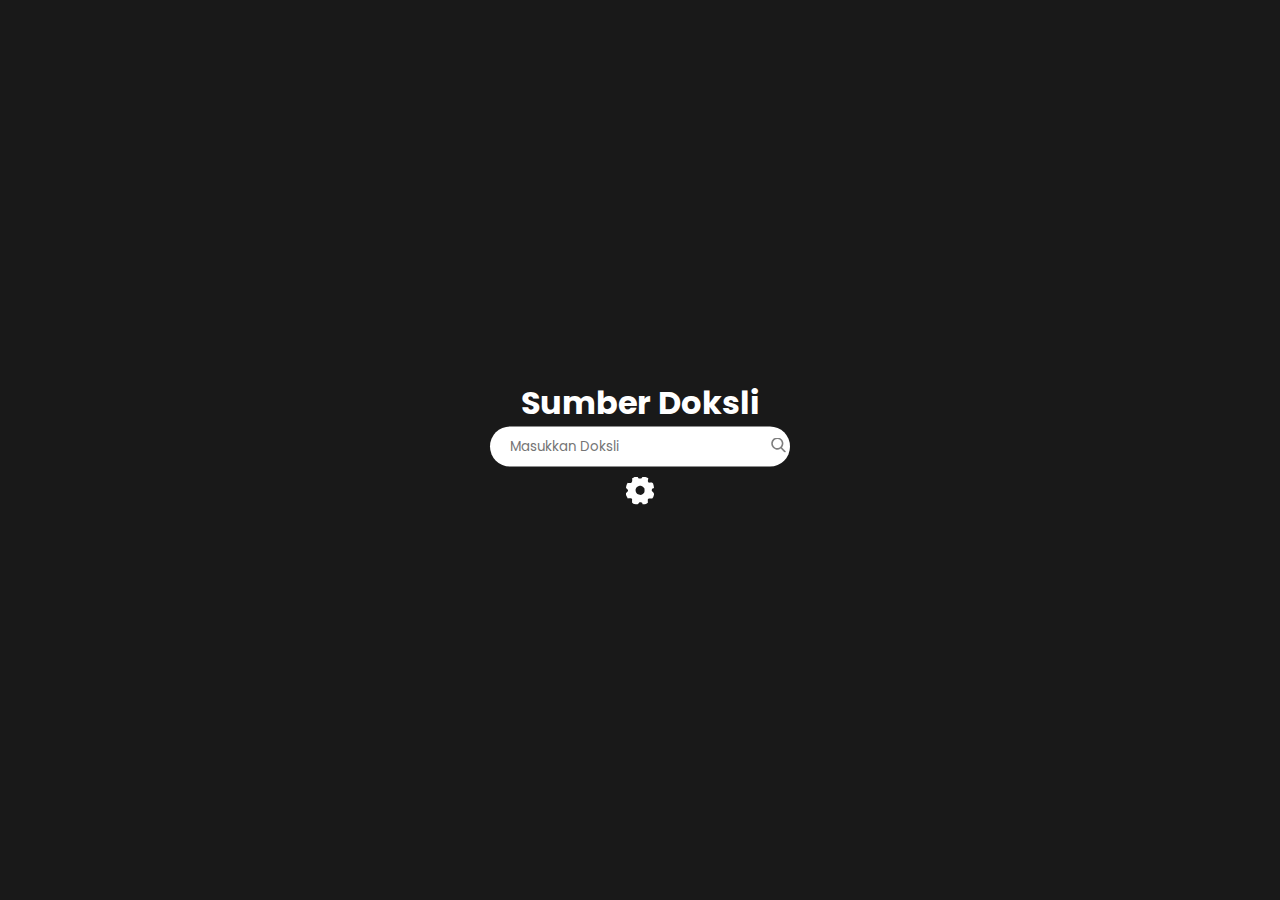
==== index.html @ 44aaa9f9 "modified:   index.html 	modified:   style.css" ====
<!DOCTYPE html>
<html lang="en">
<head>
    <meta charset="UTF-8">
    <meta name="viewport" content="width=device-width, initial-scale=1.0">
    <title>Sumber Doksli</title>
    <link rel="shortcut icon" href="favicon.ico" type="image/x-icon">
    <link rel="stylesheet" href="style.css">
    <link rel="preconnect" href="https://fonts.googleapis.com">
    <link rel="preconnect" href="https://fonts.gstatic.com" crossorigin>
    <link href="https://fonts.googleapis.com/css2?family=Poppins:ital,wght@0,100;0,200;0,300;0,400;0,500;0,600;0,700;0,800;0,900;1,100;1,200;1,300;1,400;1,500;1,600;1,700;1,800;1,900&display=swap" rel="stylesheet">
</head>
<body class="body">
    <div class="content" id="content">
        <h1>Sumber&nbsp;Doksli</h1>
        <form id="searchEngine">
            <div class="input">
                <input class="bar-search" type="text" spellcheck="false" autocomplete="off" placeholder="Masukkan Doksli" />
                <button type="submit" class="btn-submit">
                    <img class="img-magnifier" src="icons/icon-search.svg" alt="" />
                </button>
            </div>
        </form>
        <ul>
            <li>
                <img class="icon-setting" src="icons/icon-setting.svg" alt="" />
            </li>
        </ul>
        <!--
        <div id="dataContent">
            <div class="values">
                <a class="link-content" target="_blank" href="https://www.tiktok.com/@dennis_tayag/video/7258148852295896326">
                    <section class="box-content">
                         <img class="img-content" id="contoh" src="https://media.tenor.com/RnrsuhsOnO4AAAAe/si-imut-dari-pulau-jawa-always-on-my-mind.png" alt="~doksli">
                        <h3 class="h-content"><br>Si Imut dari Laut Jawa</h3>
                    </section>
                </a>
            </div>
        </div>-->
    </div>
</body>
<script src="script.js"></script>
<script src="keydown.js"></script>
</html>
---- style.css ----
*, html {
    padding: 0;
    margin: 0;
    box-sizing: border-box;
    zoom: 1;
    transition: 0.2s;
}

@media screen and (max-width: 1024px) {
    *, html {
        zoom: 0.95;
    }
}

::selection {
    background-color: gray;
}

a, input, br, img {
    user-select: none;
}

a {
    color: white;
    text-decoration: none;
}

a, button {
    cursor: pointer;
}

li {
    list-style: none;
}

body.body {
    background-color: rgb(25,25,25);
    color: white;
    font-family: poppins;
}

div.content {
    text-align: center;
    position: absolute;
    top: 50%;
    left: 50%;
    transform: translate(-50%, -50%);
}

div.input {
    background-color: white;
    border-radius: 20px;
    width: 300px;
    display: flex;
    justify-content: space-between;
}

input.bar-search {
    background: none;
    border: none;
    padding: 10px 0px 10px 20px;
    width: 310px;
    font-family: poppins;
}

input.bar-search:focus {
    outline: none;
}

button.btn-submit {
    background: none;
    border: none;
    width: 50px;
    cursor: pointer;
}

img.img-magnifier {
    width: 15px;
    height: auto;
    opacity: 0.5;
}

button[type="submit"]:hover img.img-magnifier {
    opacity: 1;
}

img[class|="icon"] {
    width: 28px;
    height: auto;
    margin: 10px;
}

div#dataContent {
    display: flex;
    flex-wrap: wrap;
}

div.values {
    position: relative;
    top: 0%;
    left: 50%;
    transform: translate(-50%, 10%);
}

section.box-content {
    position: relative;
    z-index: 2;
    width: 20vh;
    margin: 5px;
    cursor: pointer;
    user-select: none;
}

img.img-content {
    width: 18px;
    height: 180px;
    border-radius: 10px;
    border: 1px solid rgb(75,75,75);
    filter: brightness(0.5);
    line-height: 2;
}

section.box-content:hover img.img-content {
    filter: brightness(0.9);
}

section.box-content:active {
    filter: brightness(0.7);
}

h3.h-content {
    position: absolute;
    z-index: 3;
    top: 50%;
    left: 50%;
    transform: translate(-50%, -50%);
    font-size: small;
    width: 80%;
}
h3.h-content::before {
    content: "Doksli:";
    font-weight: 300;
}
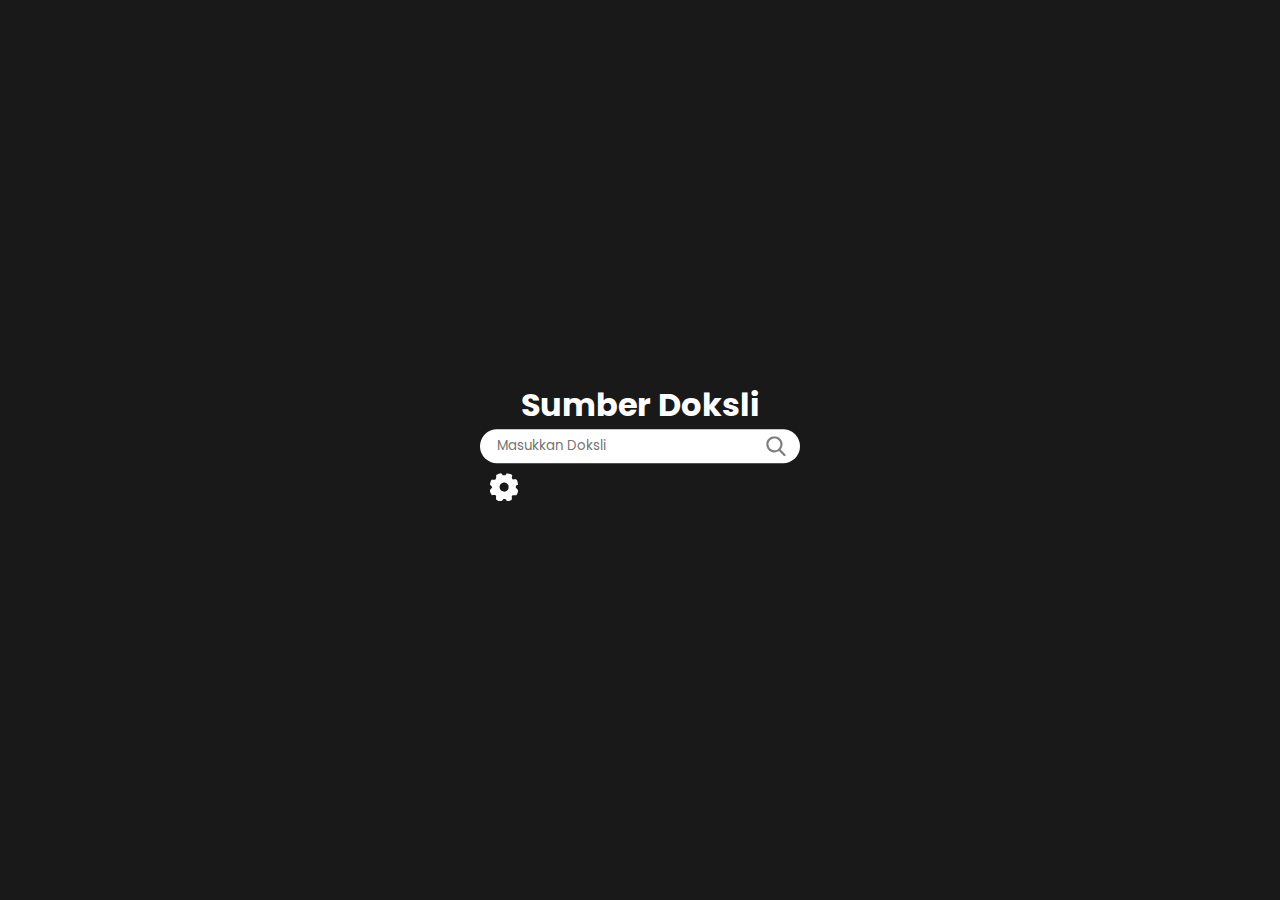
==== commit 86cf368c: "modified:   index.html 	modified:   style.css" ====
--- a/index.html
+++ b/index.html
@@ -17,7 +17,7 @@
             <div class="input">
                 <input class="bar-search" type="text" spellcheck="false" autocomplete="off" placeholder="Masukkan Doksli" />
                 <button type="submit" class="btn-submit">
-                    <img class="img-magnifier" src="icons/icon-search.svg" alt="" />
+                    <img class="img-submit" src="icons/icon-search.svg" alt="" />
                 </button>
             </div>
         </form>
--- a/style.css
+++ b/style.css
@@ -49,18 +49,20 @@
 
 div.input {
     background-color: white;
-    border-radius: 20px;
-    width: 300px;
+    border-radius: 30px;
+    width: 320px;
     display: flex;
+    padding: 2px;
     justify-content: space-between;
 }
 
 input.bar-search {
     background: none;
     border: none;
-    padding: 10px 0px 10px 20px;
-    width: 310px;
+    width: 100%;
     font-family: poppins;
+    vertical-align: middle;
+    padding-left: 15px;
 }
 
 input.bar-search:focus {
@@ -71,16 +73,18 @@
     background: none;
     border: none;
     width: 50px;
+    padding: 5px;
     cursor: pointer;
 }
 
-img.img-magnifier {
-    width: 15px;
+img.img-submit {
+    width: 60%;
     height: auto;
     opacity: 0.5;
+    vertical-align: middle;
 }
 
-button[type="submit"]:hover img.img-magnifier {
+button[type="submit"]:hover img.img-submit {
     opacity: 1;
 }
 
@@ -90,6 +94,9 @@
     margin: 10px;
 }
 
+ul {
+    display: flex;
+}
 div#dataContent {
     display: flex;
     flex-wrap: wrap;
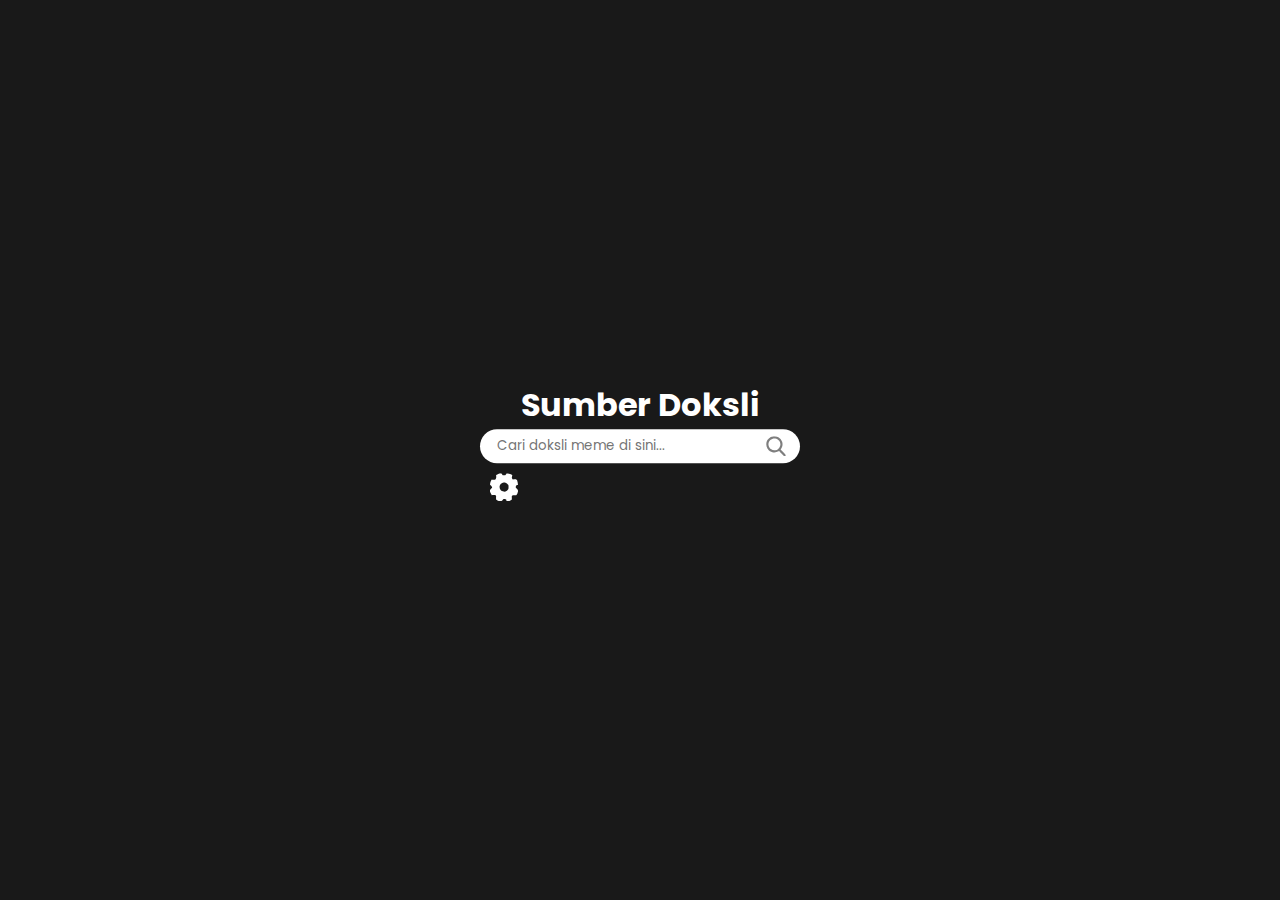
==== commit 9c481b45: "modified:   index.html" ====
--- a/index.html
+++ b/index.html
@@ -15,15 +15,15 @@
         <h1>Sumber&nbsp;Doksli</h1>
         <form id="searchEngine">
             <div class="input">
-                <input class="bar-search" type="text" spellcheck="false" autocomplete="off" placeholder="Masukkan Doksli" />
+                <input class="bar-search" type="text" spellcheck="false" autocomplete="off" placeholder="Cari doksli meme di sini..." />
                 <button type="submit" class="btn-submit">
-                    <img class="img-submit" src="icons/icon-search.svg" alt="" />
+                    <img class="img-submit" draggable="false" src="icons/icon-search.svg" alt="" />
                 </button>
             </div>
         </form>
         <ul>
             <li>
-                <img class="icon-setting" src="icons/icon-setting.svg" alt="" />
+                <img class="icon-setting" draggable="false" src="icons/icon-setting.svg" alt="" />
             </li>
         </ul>
         <!--
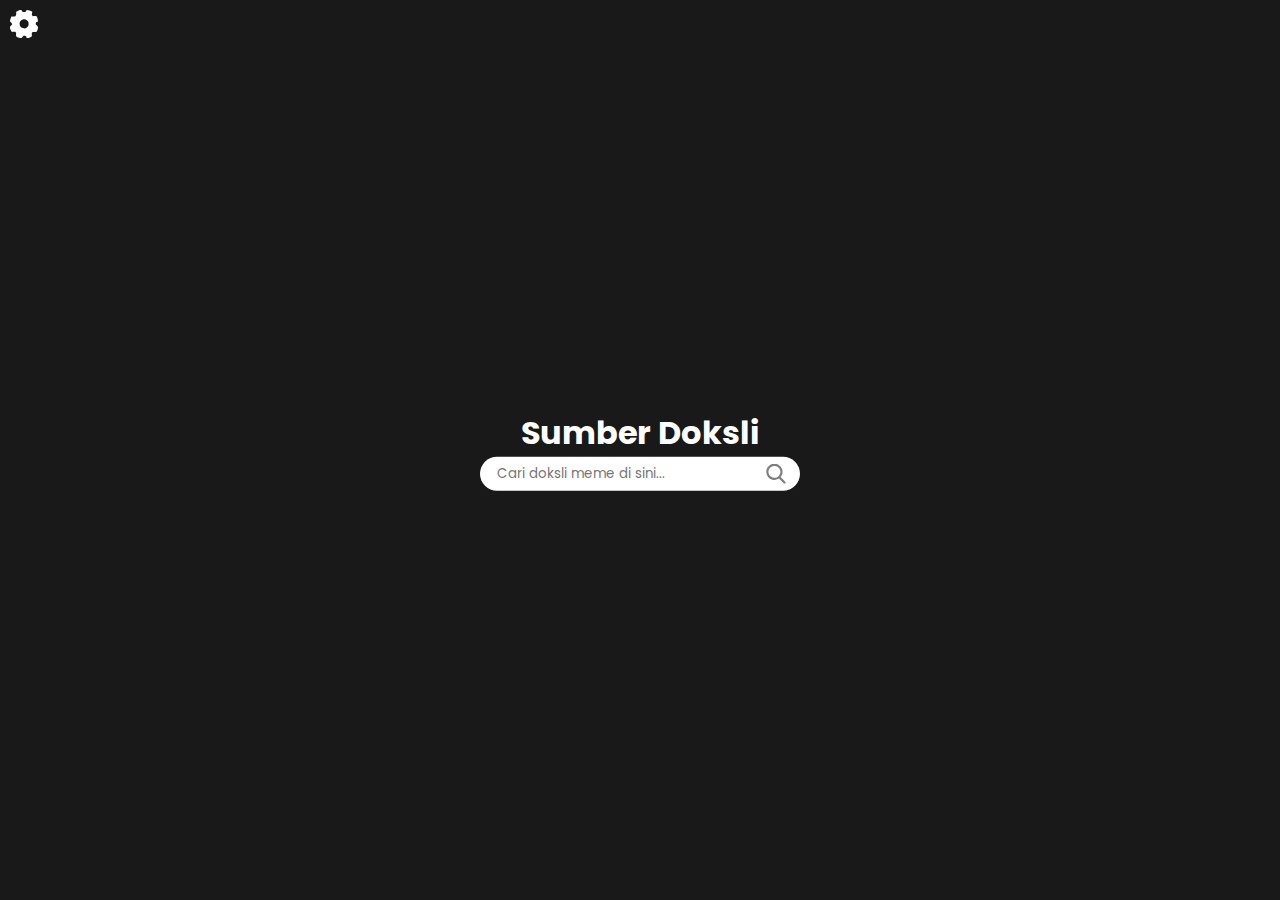
==== commit cdc73c7d: "new file:   engine.js 	modified:   index.html 	renamed:    script.js -> service.js 	modified:   styl" ====
--- a/index.html
+++ b/index.html
@@ -11,24 +11,32 @@
     <link href="https://fonts.googleapis.com/css2?family=Poppins:ital,wght@0,100;0,200;0,300;0,400;0,500;0,600;0,700;0,800;0,900;1,100;1,200;1,300;1,400;1,500;1,600;1,700;1,800;1,900&display=swap" rel="stylesheet">
 </head>
 <body class="body">
+    <div id="setting" class="setting">
+        <img class="icon-setting" draggable="false" src="icons/icon-setting.svg" onclick="openSetting()" alt="" />
+        <table>
+            <tr id="language">
+                <td>Language</td>
+                <td>
+                    <select name="language" id="">
+                        <option value="1">Indonesian</option>
+                        <option value="2">English</option>
+                    </select>
+                </td>
+            </tr>
+        </table>
+    </div>
     <div class="content" id="content">
         <h1>Sumber&nbsp;Doksli</h1>
-        <form id="searchEngine">
+        <form action="" onsubmit="return sumberDoksli()" id="searchEngine">
             <div class="input">
-                <input class="bar-search" type="text" spellcheck="false" autocomplete="off" placeholder="Cari doksli meme di sini..." />
+                <input class="bar-search" id="bar-search" type="text" spellcheck="false" autocomplete="off" placeholder="Cari doksli meme di sini..." />
                 <button type="submit" class="btn-submit">
                     <img class="img-submit" draggable="false" src="icons/icon-search.svg" alt="" />
                 </button>
             </div>
         </form>
-        <ul>
-            <li>
-                <img class="icon-setting" draggable="false" src="icons/icon-setting.svg" alt="" />
-            </li>
-        </ul>
-        <!--
         <div id="dataContent">
-            <div class="values">
+            <div class="values" id="dok1">
                 <a class="link-content" target="_blank" href="https://www.tiktok.com/@dennis_tayag/video/7258148852295896326">
                     <section class="box-content">
                          <img class="img-content" id="contoh" src="https://media.tenor.com/RnrsuhsOnO4AAAAe/si-imut-dari-pulau-jawa-always-on-my-mind.png" alt="~doksli">
@@ -36,9 +44,10 @@
                     </section>
                 </a>
             </div>
-        </div>-->
+        </div>
     </div>
 </body>
-<script src="script.js"></script>
+<script src="engine.js"></script>
+<script src="service.js"></script>
 <script src="keydown.js"></script>
 </html>--- a/style.css
+++ b/style.css
@@ -39,6 +39,10 @@
     font-family: poppins;
 }
 
+tr#language {
+    display: none;
+}
+
 div.content {
     text-align: center;
     position: absolute;
@@ -73,7 +77,7 @@
     background: none;
     border: none;
     width: 50px;
-    padding: 5px;
+    padding: 5px;   
     cursor: pointer;
 }
 
@@ -97,6 +101,7 @@
 ul {
     display: flex;
 }
+
 div#dataContent {
     display: flex;
     flex-wrap: wrap;
@@ -109,6 +114,10 @@
     transform: translate(-50%, 10%);
 }
 
+div#dok1 {
+    display: none;
+}
+
 section.box-content {
     position: relative;
     z-index: 2;
@@ -119,7 +128,7 @@
 }
 
 img.img-content {
-    width: 18px;
+    width: 180px;
     height: 180px;
     border-radius: 10px;
     border: 1px solid rgb(75,75,75);
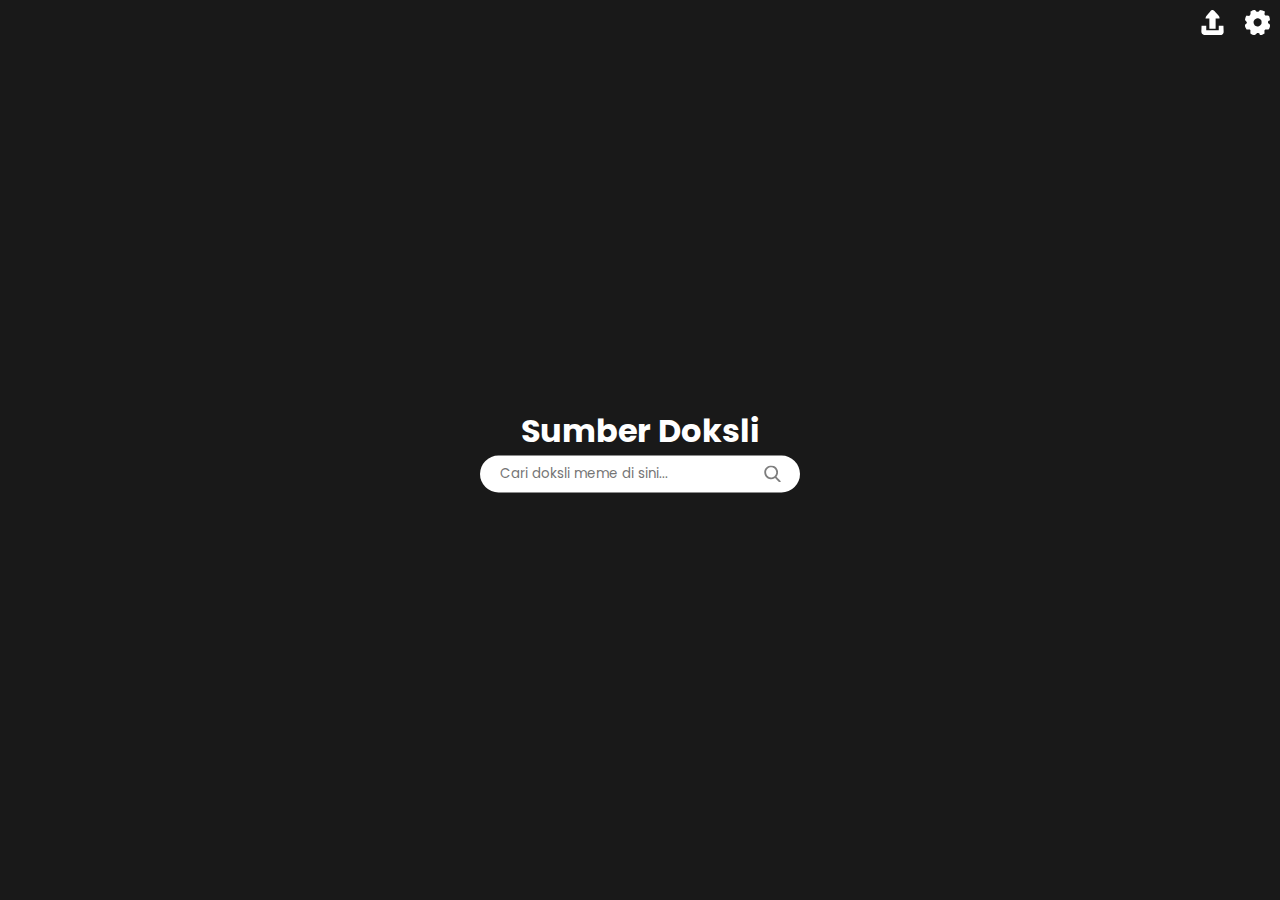
==== commit 2e9ae0fc: "new file:   icons/icon-upload.svg 	modified:   index.html 	modified:   style.css" ====
--- a/index.html
+++ b/index.html
@@ -11,11 +11,12 @@
     <link href="https://fonts.googleapis.com/css2?family=Poppins:ital,wght@0,100;0,200;0,300;0,400;0,500;0,600;0,700;0,800;0,900;1,100;1,200;1,300;1,400;1,500;1,600;1,700;1,800;1,900&display=swap" rel="stylesheet">
 </head>
 <body class="body">
-    <div id="setting" class="setting">
-        <img class="icon-setting" draggable="false" src="icons/icon-setting.svg" onclick="openSetting()" alt="" />
-        <table>
-            <tr id="language">
-                <td>Language</td>
+    <div name="setting">
+        <img class="icon-setting" draggable="false" src="icons/icon-setting.svg" onclick="openSetting()" alt="~setting" />
+        <img class="icon-upload" draggable="false" src="icons/icon-upload.svg" alt="~upload">
+        <table class="box-setting" id="box-setting">
+            <tr>
+                <td>BAHASA</td>
                 <td>
                     <select name="language" id="">
                         <option value="1">Indonesian</option>
@@ -25,18 +26,18 @@
             </tr>
         </table>
     </div>
-    <div class="content" id="content">
-        <h1>Sumber&nbsp;Doksli</h1>
-        <form action="" onsubmit="return sumberDoksli()" id="searchEngine">
-            <div class="input">
+    <div name="content">
+        <div class="engine-search" id="engine-search">
+            <h1>Sumber&nbsp;Doksli</h1>
+            <form action="" class="input" onsubmit="return sumberDoksli()">
                 <input class="bar-search" id="bar-search" type="text" spellcheck="false" autocomplete="off" placeholder="Cari doksli meme di sini..." />
                 <button type="submit" class="btn-submit">
                     <img class="img-submit" draggable="false" src="icons/icon-search.svg" alt="" />
                 </button>
-            </div>
-        </form>
-        <div id="dataContent">
-            <div class="values" id="dok1">
+            </form>
+        </div>
+        <div class="indeks-value">
+            <div class="doksli" id="dok1">
                 <a class="link-content" target="_blank" href="https://www.tiktok.com/@dennis_tayag/video/7258148852295896326">
                     <section class="box-content">
                          <img class="img-content" id="contoh" src="https://media.tenor.com/RnrsuhsOnO4AAAAe/si-imut-dari-pulau-jawa-always-on-my-mind.png" alt="~doksli">
--- a/style.css
+++ b/style.css
@@ -39,11 +39,23 @@
     font-family: poppins;
 }
 
-tr#language {
+img.icon-setting {
+    float: right;
+}
+
+img.icon-upload {
+    float: right;
+}
+
+table.box-setting {
     display: none;
 }
 
-div.content {
+table.box-setting tr td:first-child {
+    padding-right: 10px;
+}
+
+div.engine-search {
     text-align: center;
     position: absolute;
     top: 50%;
@@ -51,12 +63,12 @@
     transform: translate(-50%, -50%);
 }
 
-div.input {
+form.input {
     background-color: white;
     border-radius: 30px;
     width: 320px;
     display: flex;
-    padding: 2px;
+    padding: 5px;
     justify-content: space-between;
 }
 
@@ -82,39 +94,32 @@
 }
 
 img.img-submit {
-    width: 60%;
+    width: 50%;
     height: auto;
     opacity: 0.5;
     vertical-align: middle;
 }
 
-button[type="submit"]:hover img.img-submit {
+div.input button[type="submit"]:hover img.img-submit {
     opacity: 1;
 }
 
 img[class|="icon"] {
-    width: 28px;
+    width: 25px;
     height: auto;
     margin: 10px;
 }
 
-ul {
-    display: flex;
-}
-
-div#dataContent {
+div.indeks-value {
+    position: absolute;
+    top: 50%;
+    left: 50%;
+    transform: translate(-50%, 50%);
     display: flex;
     flex-wrap: wrap;
 }
 
-div.values {
-    position: relative;
-    top: 0%;
-    left: 50%;
-    transform: translate(-50%, 10%);
-}
-
-div#dok1 {
+div.doksli {
     display: none;
 }
 
@@ -128,8 +133,8 @@
 }
 
 img.img-content {
-    width: 180px;
-    height: 180px;
+    width: 150px;
+    height: 150px;
     border-radius: 10px;
     border: 1px solid rgb(75,75,75);
     filter: brightness(0.5);
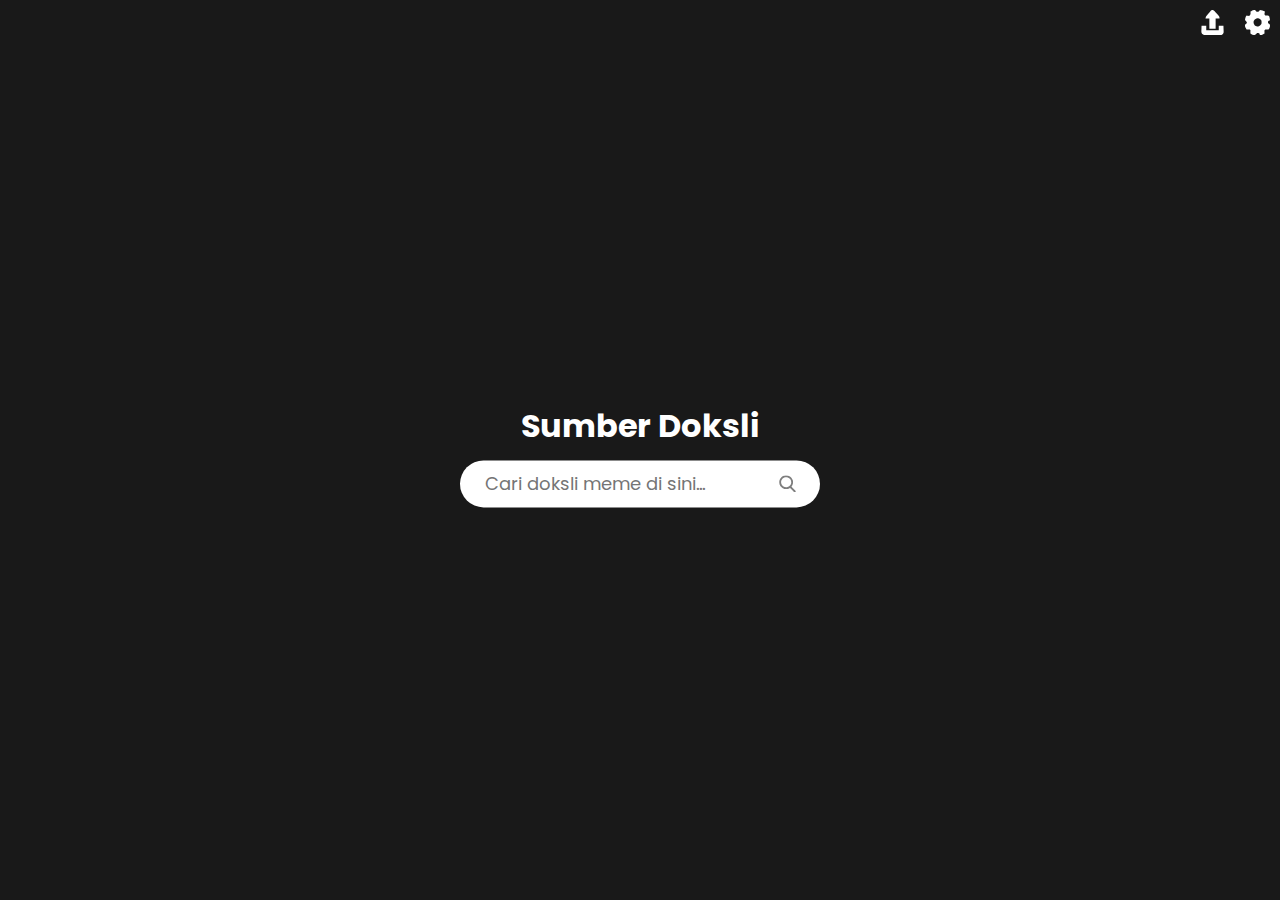
==== commit c077388d: "modified:   index.html 	modified:   style.css" ====
--- a/index.html
+++ b/index.html
@@ -27,8 +27,8 @@
         </table>
     </div>
     <div name="content">
-        <div class="engine-search" id="engine-search">
-            <h1>Sumber&nbsp;Doksli</h1>
+        <div class="engine" id="engine">
+            <h1 class="title">Sumber&nbsp;Doksli</h1>
             <form action="" class="input" onsubmit="return sumberDoksli()">
                 <input class="bar-search" id="bar-search" type="text" spellcheck="false" autocomplete="off" placeholder="Cari doksli meme di sini..." />
                 <button type="submit" class="btn-submit">
--- a/style.css
+++ b/style.css
@@ -6,9 +6,9 @@
     transition: 0.2s;
 }
 
-@media screen and (max-width: 1024px) {
+@media screen and (max-width: 768px) {
     *, html {
-        zoom: 0.95;
+        zoom: 0.96;
     }
 }
 
@@ -39,11 +39,7 @@
     font-family: poppins;
 }
 
-img.icon-setting {
-    float: right;
-}
-
-img.icon-upload {
+img.icon-setting, img.icon-upload {
     float: right;
 }
 
@@ -55,7 +51,7 @@
     padding-right: 10px;
 }
 
-div.engine-search {
+div.engine {
     text-align: center;
     position: absolute;
     top: 50%;
@@ -63,18 +59,23 @@
     transform: translate(-50%, -50%);
 }
 
+h1.title {
+    padding: 10px;
+}
+
 form.input {
     background-color: white;
     border-radius: 30px;
-    width: 320px;
+    width: 360px;
     display: flex;
-    padding: 5px;
+    padding: 10px;
     justify-content: space-between;
 }
 
 input.bar-search {
     background: none;
     border: none;
+    font-size: large;
     width: 100%;
     font-family: poppins;
     vertical-align: middle;
@@ -111,23 +112,21 @@
 }
 
 div.indeks-value {
+    display: flex;
     position: absolute;
     top: 50%;
     left: 50%;
     transform: translate(-50%, 50%);
-    display: flex;
-    flex-wrap: wrap;
 }
 
-div.doksli {
+div[class$="doksli"] {
     display: none;
 }
 
 section.box-content {
     position: relative;
     z-index: 2;
-    width: 20vh;
-    margin: 5px;
+    margin: 2px;
     cursor: pointer;
     user-select: none;
 }
@@ -156,8 +155,8 @@
     left: 50%;
     transform: translate(-50%, -50%);
     font-size: small;
-    width: 80%;
 }
+
 h3.h-content::before {
     content: "Doksli:";
     font-weight: 300;
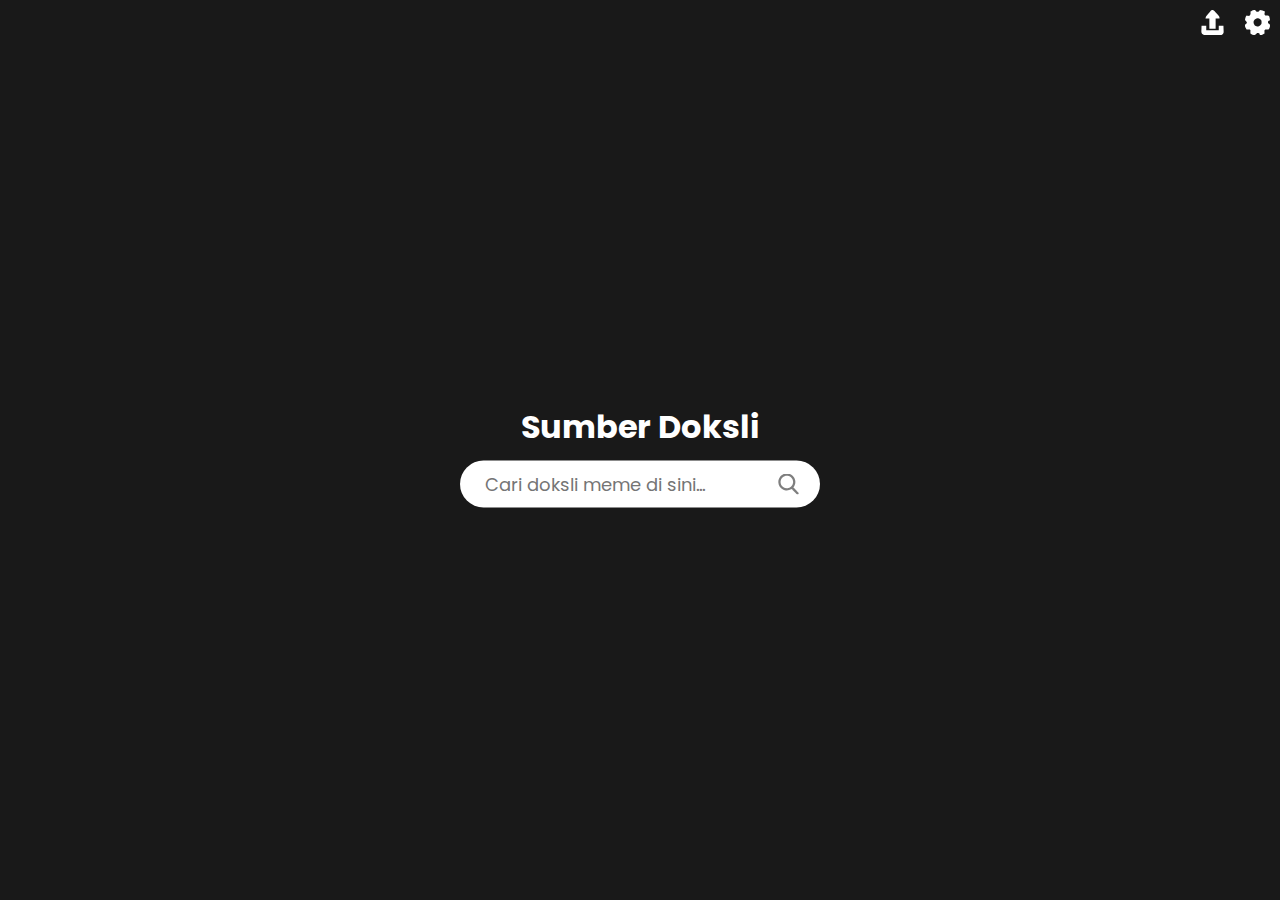
==== commit b0d333bf: "modified:   index.html 	modified:   style.css" ====
--- a/index.html
+++ b/index.html
@@ -19,6 +19,7 @@
                 <td>BAHASA</td>
                 <td>
                     <select name="language" id="">
+                        <option value="0" disabled>PILIH BAHASA</option>
                         <option value="1">Indonesian</option>
                         <option value="2">English</option>
                     </select>
--- a/style.css
+++ b/style.css
@@ -89,8 +89,7 @@
 button.btn-submit {
     background: none;
     border: none;
-    width: 50px;
-    padding: 5px;   
+    width: 50px;   
     cursor: pointer;
 }
 
@@ -150,6 +149,7 @@
 
 h3.h-content {
     position: absolute;
+    width: 80%;
     z-index: 3;
     top: 50%;
     left: 50%;
